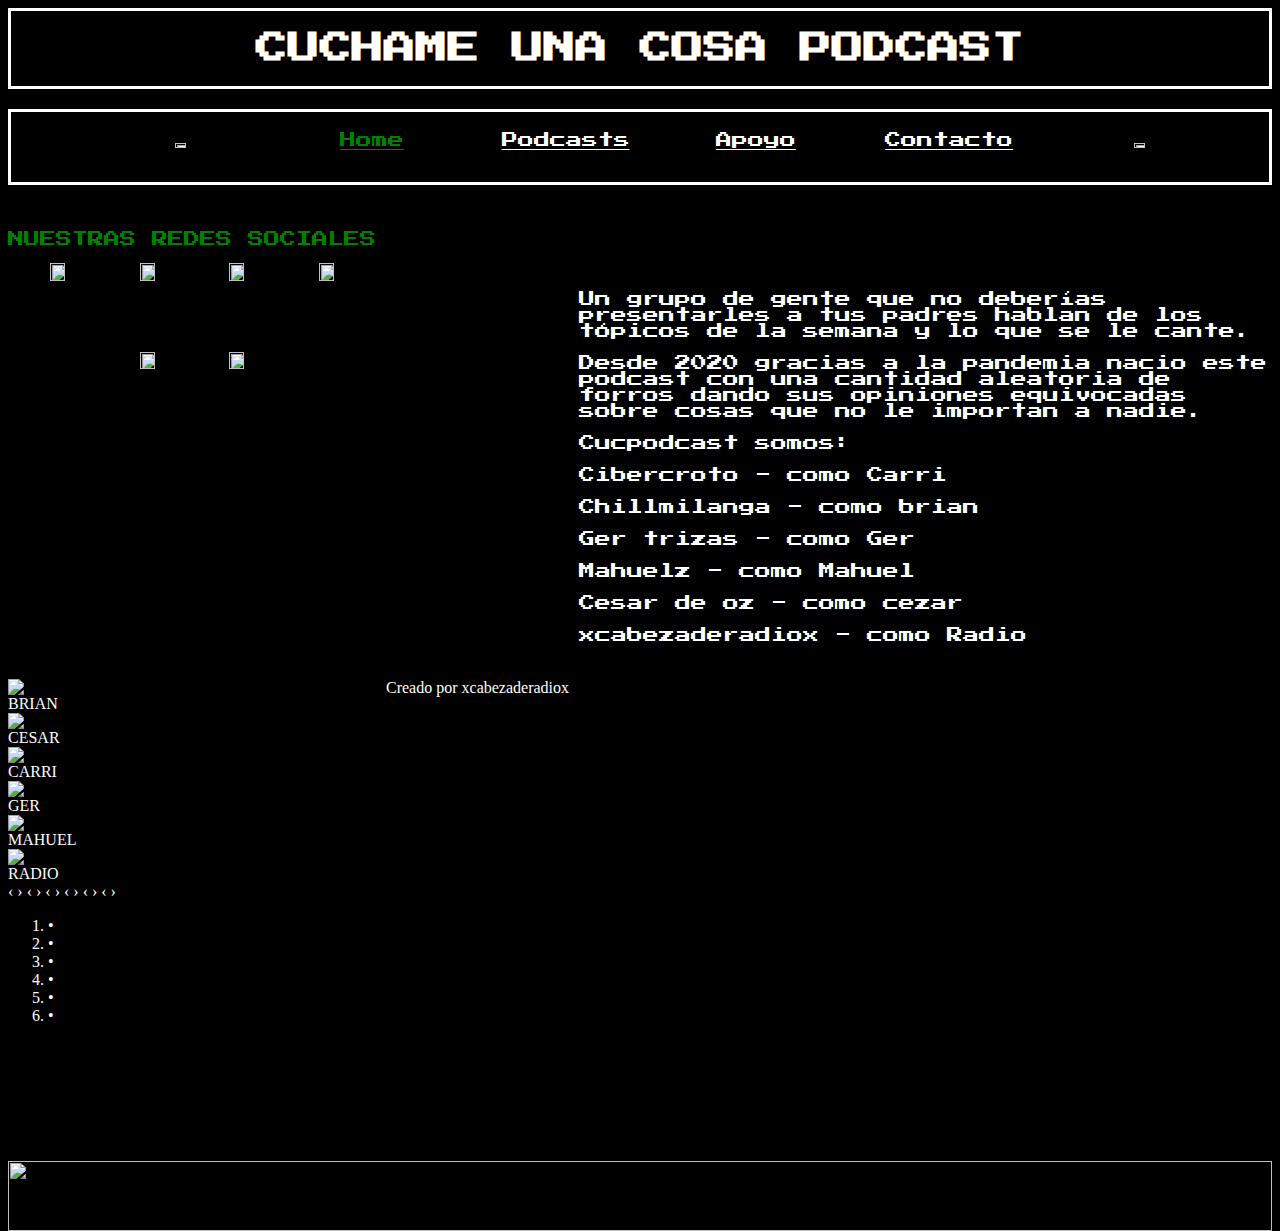
==== CUC WEB/index.html @ 197988df "Update index.html" ====
<!DOCTYPE <!DOCTYPE html>
<html lang="en">
<!--En head va lo que va a interpretar el browser-->
<head>
    <meta chraset="UTF-8">
    <title>CUC WEB</title>
    <meta name=viewport content="width=device-width" inicial-scale=1.0>  
    <link rel="icon" href="/logo cuc.jpeg" >
    <link rel=StyleSheet type="text/css" href="/cucweb.css">
    <link rel="preconnect" href="https://fonts.googleapis.com">
    <link rel="preconnect" href="https://fonts.gstatic.com" crossorigin>
    <link href="https://fonts.googleapis.com/css2?family=Press+Start+2P&display=swap" rel="stylesheet">
    <script src="cucweb.js"></script>    
</head>
<body class="body">
    <header class="header"> <h1> CUCHAME UNA COSA PODCAST  </h1></header>
    <nav class="nav"> 
        <ul class="menu">
            <li><img id="animate" src="/cuclogo.png"  ></img></li>                
            <li><a class="active" href="index.html">Home</a></li>
            <li><a  href="podcasts.html">Podcasts</a></li>
            <li><a  href="apoyo.html">Apoyo</a></li>
            <li><a  href="contacto.html">Contacto</a></li>
            <li><img id="animate" src="/cuclogo.png"  ></img></li>
        </ul>
    </nav> 
    <article class="article">
        <div>
            <p class="title">NUESTRAS REDES SOCIALES</p>
            <div class="article.div">
                <a target="_blank" href="https://www.instagram.com/cuchameunacosa.podcast/"><img src="/instagram.png" width=20% ></a>
                <a target="_blank" href="https://www.twitter.com/cucpodcast/"><img src="/twitter.png" width=20% ></a>
                <a target="_blank" href="https://discord.gg/qubYM2FS"> <img src="/discord.png" width=20% ></a>
                <a target="_blank" href="https://www.youtube.com/channel/UCk8xjV5xRlpj64CfEmuh09w"><img src="/youtube.png" width=20% ></a>
                <a target="_blank" href="https://twitch.tv/cuchameunacosa"><img src="/twitch.png" width=20% ></a>
				 <a target="_blank" href="https://open.spotify.com/show/35TTI8HME3BXj65fgpR2bt?si=cWb4-9PvSXm90XZkbaCjIA"><img src="/spotify.png" width=20% ></a>
            </div>     
        </div>
    </article>
<aside class="aside"> 
    <p>Un grupo de gente que no deberías presentarles a tus padres hablan de los tópicos de la semana y lo que se le cante. </p>
    <p>Desde 2020 gracias a la pandemia nacio este podcast con una cantidad aleatoria de forros dando sus opiniones equivocadas sobre cosas que no le importan a nadie.</p>
    <p>Cucpodcast somos:</p>
    <p>Cibercroto - como Carri </p>
    <p>Chillmilanga - como brian </p>
    <p>Ger trizas - como Ger</p> 
    <P>Mahuelz - como Mahuel </P>
    <p>Cesar de oz - como cezar</p>
    <p>xcabezaderadiox - como Radio</p>
</aside>
<div class="slide">
    <div class="slide-inner">
        <input class="slide-open" type="radio" id="slide-1" name="slide" aria-hidden="true" hidden="" checked="checked">
        <div class="slide-item">
            <img src="/brian.png">
            <div class="slide-item-texto">
                BRIAN
            </div>
        </div>
        <input class="slide-open" type="radio" id="slide-2" name="slide" aria-hidden="true" hidden="">
        <div class="slide-item">
            <img src="/cesar.png">
            <div class="slide-item-texto">
                CESAR
            </div>
        </div>
        <input class="slide-open" type="radio" id="slide-3" name="slide" aria-hidden="true" hidden="">
        <div class="slide-item">
            <img src="/carri.png">
            <div class="slide-item-texto">
                CARRI
            </div>
        </div>
        <input class="slide-open" type="radio" id="slide-4" name="slide" aria-hidden="true" hidden="">
        <div class="slide-item">
            <img src="/ger2.png">
            <div class="slide-item-texto">
                GER
            </div>
        </div>
        <input class="slide-open" type="radio" id="slide-5" name="slide" aria-hidden="true" hidden="">
        <div class="slide-item">
            <img src="/mahuel.png">
            <div class="slide-item-texto">
                MAHUEL
            </div>
        </div>
        <input class="slide-open" type="radio" id="slide-6" name="slide" aria-hidden="true" hidden="">
        <div class="slide-item">
            <img src="/radio.png">
            <div class="slide-item-texto">
                RADIO
            </div>
        </div>
        <label for="slide-1" class="slide-control next control-2">‹</label>
        <label for="slide-1" class="slide-control prev control-6">›</label>
        <label for="slide-2" class="slide-control next control-3">‹</label>
        <label for="slide-2" class="slide-control prev control-1">›</label>
        <label for="slide-3" class="slide-control next control-4">‹</label>
        <label for="slide-3" class="slide-control prev control-2">›</label>
        <label for="slide-4" class="slide-control next control-5">‹</label>
        <label for="slide-4" class="slide-control prev control-3">›</label>
        <label for="slide-5" class="slide-control next control-6">‹</label>
        <label for="slide-5" class="slide-control prev control-4">›</label>
        <label for="slide-6" class="slide-control next control-1">‹</label>
        <label for="slide-6" class="slide-control prev control-5">›</label>    
        <ol class="slide-indicador">
            <li>
                <label for="slide-1" class="slide-circulo">•</label>
            </li>
            <li>
                <label for="slide-2" class="slide-circulo">•</label>
            </li>
            <li>
                <label for="slide-3" class="slide-circulo">•</label>
            </li>
            <li>
                <label for="slide-4" class="slide-circulo">•</label>
            </li>
            <li>
                <label for="slide-5" class="slide-circulo">•</label>
            </li>
            <li>
                <label for="slide-6" class="slide-circulo">•</label>
            </li>
        </ol>
    </div>
</div>
<footer class="footer"> <img src="/palcoso.png" class="footer"> </footer>
<footer class="footer3"><i class="fa fa-copyright" aria-hidden="true"></i>Creado por xcabezaderadiox</footer>
</body>
---- cucweb.css ----
.body {
    display: inline-grid;
    justify-content: center;
    align-content: space-between;
    background-color: black;
    color: white;
    column-gap: 10px;
    row-gap: 10px;
}

.header {
    grid-column-start: 1;
    grid-column-end: 4;
    text-align: center;
    background-color: black;
    font-family: 'Press Start 2P', cursive;
    border-color: 10px white;
    border-style: solid;
}

.body2 {
    display: inline-grid;
    justify-content: center;
    align-content: space-between;
    background-color: black;
    color: white;
    column-gap: 10px;
    row-gap: 10px;
}

.header2 {
    grid-column-start: 1;
    grid-column-end: 5;
    text-align: center;
    background-color: black;
    font-family: 'Press Start 2P', cursive;
    border-color: 10px white;
    border-style: solid;
}

.nav {
    grid-column-start: 1;
    grid-column-end: 4;
    text-align: center;
    background-color: black;
    margin-top: 10px;
    margin-bottom: 10px;
    border-color: 10px white;
    border-style: solid;
    font-family: 'Press Start 2P', cursive;
    color: white;
}

.nav2 {
    grid-column-start: 1;
    grid-column-end: 5;
    text-align: center;
    background-color: black;
    margin-top: 10px;
    margin-bottom: 10px;
    border-color: 10px white;
    border-style: solid;
    font-family: 'Press Start 2P', cursive;
    color: white;
}

.menu {
    display: flex;
    justify-content: space-evenly;
    align-items: center;
    margin: 0 auto;
    margin-top: 20px;
    list-style: none;
    color: white;
}

.menu li {
    width: 125px;
    height: 50px;
    transition: background-position-x linear;
    text-align: center;
    color: white;
}

a {
    text-align: center;
    color: white;
}


.active{
    color: green;
}


#animate {
    width: 30%;
    position: relative;
    background-color:transparent;
    align-content: center;
    animation: rotation 2s infinite linear;
}

@keyframes rotation {
    from {
      transform: rotate(0deg);
    }
    to {
      transform: rotate(359deg);
    }
  }

.title {
    font-family: 'Press Start 2P', cursive;
    color:green;
}

.article {
    grid-column-start: 1;
    grid-column-end: 2;
    text-align: center;
    margin-top: 10px;
    margin-bottom: 10px;
    background-color: black;
    font-family: 'Press Start 2P', cursive ;
}

.article.div {
    justify-content: space-evenly;
    grid-column-start: 1;
    grid-column-end: 2;
    text-align: center;
    margin-top: 10px;
    margin-bottom: 10px;
    background-color: black;

}

.article_podcast {
    grid-column-start: 1;
    grid-column-end: 5;
    text-align: center;
    margin-top: 10px;
    margin-bottom: 10px;
    background-color: black;
    font-family: 'Press Start 2P', cursive ;
    
}

.article_podcast_a {
    color: blueviolet;
}

.aside {
    grid-column-start: 3;
    grid-column-end: 4;
    text-align: left;
    margin-top: 70px;
    margin-bottom: 10px;
    background-color: black;
    font-family: 'Press Start 2P', cursive;
}

.aside_apoyo {
    grid-column-start: 1;
    grid-column-end: 4;
    text-align: left;
    margin-top: 70px;
    margin-bottom: 10px;
    background-color: black;
    font-family: 'Press Start 2P', cursive;
}

.aside_twitch
{
    margin-top: 10%;
    color:green;
}

.aside_twitch_imagen {
    float: left;
    width: 15%;
    height: 10%;
}

.aside_cafecito_imagen {
    float: left;
    width: 15%;
}

.aside_bottom {
    grid-column-start: 1;
    grid-column-end: 5;
    text-align: center;
    margin-top: 10%;
    background-color: black;
    font-family: 'Press Start 2P', cursive;
    line-height: 1.8;
}


.iframe1 {
    grid-column-start: 1;
    grid-column-end: 2;
    background-color: black;
    text-align: center;
    margin-top: 60px;
    font-family: 'Press Start 2P', cursive;
    margin-left: 30%;
    align-content: center;
}

.iframe2 {
    grid-column-start: 3;
    grid-column-end: 4;
    background-color: black;
    text-align: center;
    margin-top: 60px;
    font-family: 'Press Start 2P', cursive;
    align-content: center;
}

.footer {
    grid-column-start: 1;
    grid-column-end: 4;
    grid-row-start: 6;
    background-position: bottom;
    display: block;
    margin-left: auto;
    margin-right: auto;
    width: 100%;
    margin-top: 50px;
}

.footer2 {
    grid-column-start: 1;
    grid-column-end: 5;
    grid-row-start: 6;
    background-position: bottom;
    display: block;
    margin-left: auto;
    margin-right: auto;
    width: 100%;
    margin-top: 50px;
}

@media screen 
  and (device-width: 360px) 
  and (device-height: 640px) 
  and (-webkit-device-pixel-ratio: 4) {

}

@media screen 
  and (min-device-width: 1200px) 
  and (max-device-width: 1600px) 
  and (-webkit-min-device-pixel-ratio: 1) { 
}

@media 
  (min-device-width: 800px) 
  and (max-device-width: 1280px)
  and (-webkit-min-device-pixel-ratio: 2) {

}
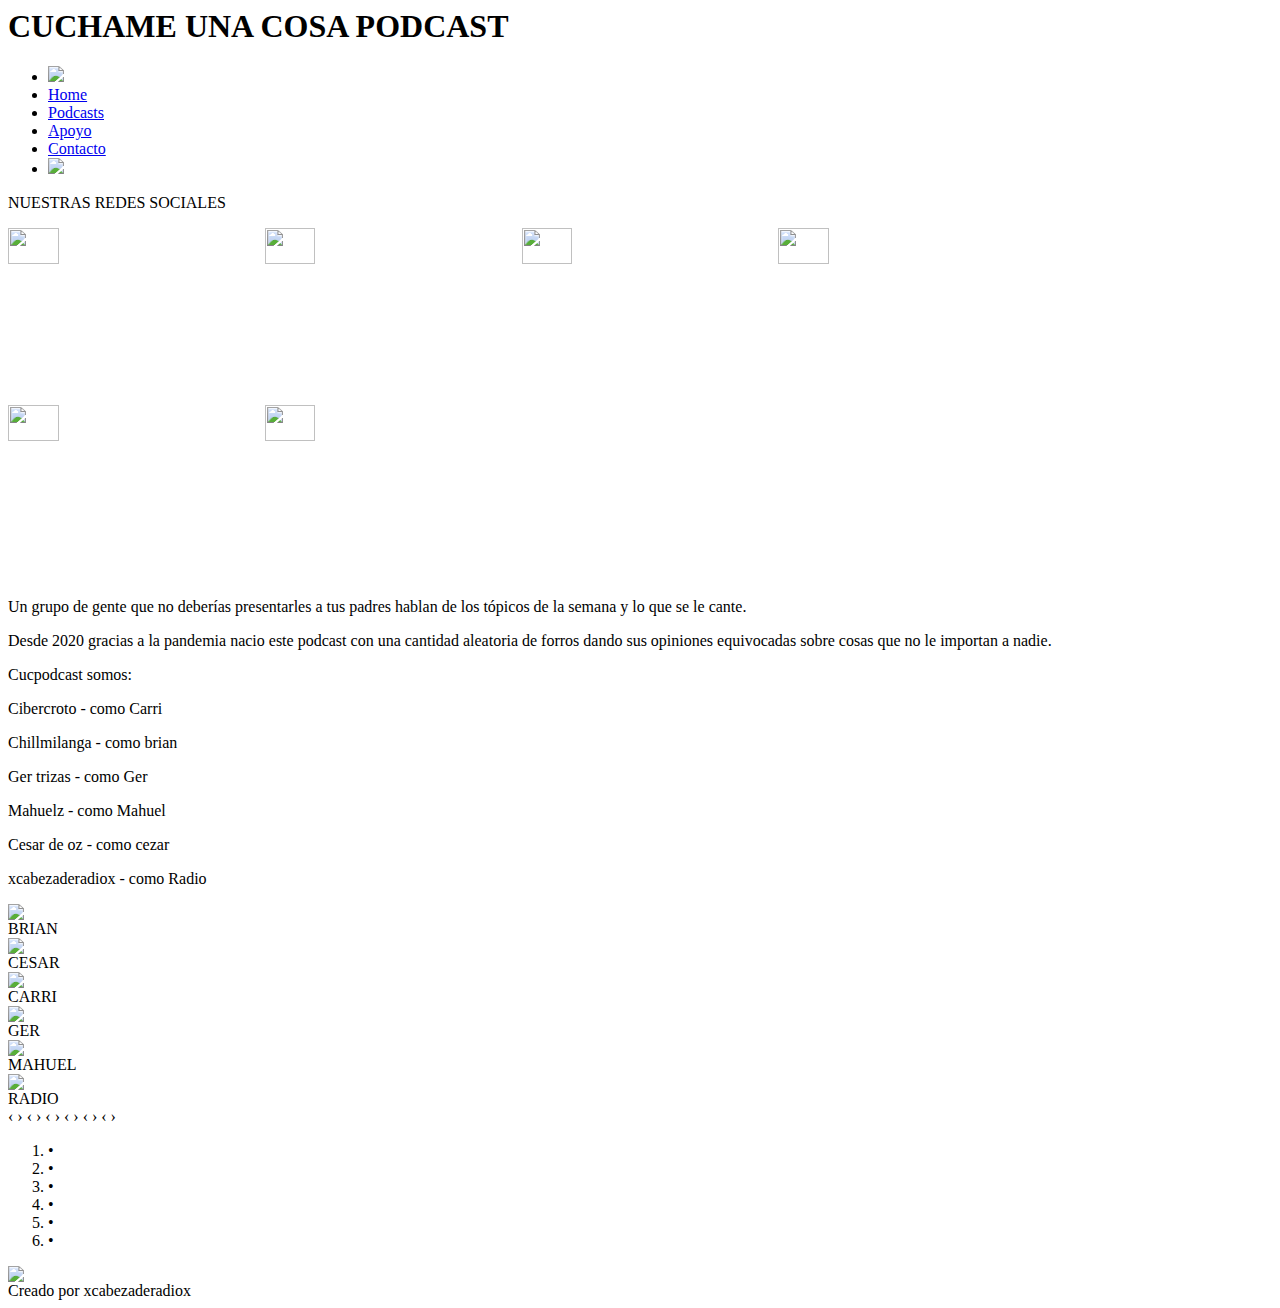
==== commit 9d74a0c1: "css y js" ====
--- a/CUC WEB/index.html
+++ b/CUC WEB/index.html
@@ -5,35 +5,36 @@
     <meta chraset="UTF-8">
     <title>CUC WEB</title>
     <meta name=viewport content="width=device-width" inicial-scale=1.0>  
-    <link rel="icon" href="/logo cuc.jpeg" >
-    <link rel=StyleSheet type="text/css" href="/cucweb.css">
+    <link rel="icon" href="/img/logo cuc.jpeg" >
+    <link rel=StyleSheet type="text/css" href="/css/cucweb.css">
     <link rel="preconnect" href="https://fonts.googleapis.com">
     <link rel="preconnect" href="https://fonts.gstatic.com" crossorigin>
     <link href="https://fonts.googleapis.com/css2?family=Press+Start+2P&display=swap" rel="stylesheet">
-    <script src="cucweb.js"></script>    
+    <script src="/js/cucweb.js"></script>
+	<link rel="stylesheet" href="/font-awesome-4.7.0/css/font-awesome.min.css">
 </head>
 <body class="body">
     <header class="header"> <h1> CUCHAME UNA COSA PODCAST  </h1></header>
     <nav class="nav"> 
         <ul class="menu">
-            <li><img id="animate" src="/cuclogo.png"  ></img></li>                
+            <li><img id="animate" src="/img/cuclogo.png"  ></img></li>                
             <li><a class="active" href="index.html">Home</a></li>
             <li><a  href="podcasts.html">Podcasts</a></li>
             <li><a  href="apoyo.html">Apoyo</a></li>
             <li><a  href="contacto.html">Contacto</a></li>
-            <li><img id="animate" src="/cuclogo.png"  ></img></li>
+            <li><img id="animate" src="/img/cuclogo.png"  ></img></li>
         </ul>
     </nav> 
     <article class="article">
         <div>
             <p class="title">NUESTRAS REDES SOCIALES</p>
             <div class="article.div">
-                <a target="_blank" href="https://www.instagram.com/cuchameunacosa.podcast/"><img src="/instagram.png" width=20% ></a>
-                <a target="_blank" href="https://www.twitter.com/cucpodcast/"><img src="/twitter.png" width=20% ></a>
-                <a target="_blank" href="https://discord.gg/qubYM2FS"> <img src="/discord.png" width=20% ></a>
-                <a target="_blank" href="https://www.youtube.com/channel/UCk8xjV5xRlpj64CfEmuh09w"><img src="/youtube.png" width=20% ></a>
-                <a target="_blank" href="https://twitch.tv/cuchameunacosa"><img src="/twitch.png" width=20% ></a>
-				 <a target="_blank" href="https://open.spotify.com/show/35TTI8HME3BXj65fgpR2bt?si=cWb4-9PvSXm90XZkbaCjIA"><img src="/spotify.png" width=20% ></a>
+                <a target="_blank" href="https://www.instagram.com/cuchameunacosa.podcast/"><img src="/img/instagram.png" width=20% ></a>
+                <a target="_blank" href="https://www.twitter.com/cucpodcast/"><img src="/img/twitter.png" width=20% ></a>
+                <a target="_blank" href="https://discord.gg/qubYM2FS"> <img src="/img/discord.png" width=20% ></a>
+                <a target="_blank" href="https://www.youtube.com/channel/UCk8xjV5xRlpj64CfEmuh09w"><img src="/img/youtube.png" width=20% ></a>
+                <a target="_blank" href="https://twitch.tv/cuchameunacosa"><img src="/img/twitch.png" width=20% ></a>
+				 <a target="_blank" href="https://open.spotify.com/show/35TTI8HME3BXj65fgpR2bt?si=cWb4-9PvSXm90XZkbaCjIA"><img src="/img/spotify.png" width=20% ></a>
             </div>     
         </div>
     </article>
@@ -52,42 +53,42 @@
     <div class="slide-inner">
         <input class="slide-open" type="radio" id="slide-1" name="slide" aria-hidden="true" hidden="" checked="checked">
         <div class="slide-item">
-            <img src="/brian.png">
+            <img src="/img/brian.png">
             <div class="slide-item-texto">
                 BRIAN
             </div>
         </div>
         <input class="slide-open" type="radio" id="slide-2" name="slide" aria-hidden="true" hidden="">
         <div class="slide-item">
-            <img src="/cesar.png">
+            <img src="/img/cesar.png">
             <div class="slide-item-texto">
                 CESAR
             </div>
         </div>
         <input class="slide-open" type="radio" id="slide-3" name="slide" aria-hidden="true" hidden="">
         <div class="slide-item">
-            <img src="/carri.png">
+            <img src="/img/carri.png">
             <div class="slide-item-texto">
                 CARRI
             </div>
         </div>
         <input class="slide-open" type="radio" id="slide-4" name="slide" aria-hidden="true" hidden="">
         <div class="slide-item">
-            <img src="/ger2.png">
+            <img src="/img/ger2.png">
             <div class="slide-item-texto">
                 GER
             </div>
         </div>
         <input class="slide-open" type="radio" id="slide-5" name="slide" aria-hidden="true" hidden="">
         <div class="slide-item">
-            <img src="/mahuel.png">
+            <img src="/img/mahuel.png">
             <div class="slide-item-texto">
                 MAHUEL
             </div>
         </div>
         <input class="slide-open" type="radio" id="slide-6" name="slide" aria-hidden="true" hidden="">
         <div class="slide-item">
-            <img src="/radio.png">
+            <img src="/img/radio.png">
             <div class="slide-item-texto">
                 RADIO
             </div>
@@ -126,6 +127,6 @@
         </ol>
     </div>
 </div>
-<footer class="footer"> <img src="/palcoso.png" class="footer"> </footer>
+<footer class="footer"> <img src="/img/palcoso.png" class="footer"> </footer>
 <footer class="footer3"><i class="fa fa-copyright" aria-hidden="true"></i>Creado por xcabezaderadiox</footer>
 </body>